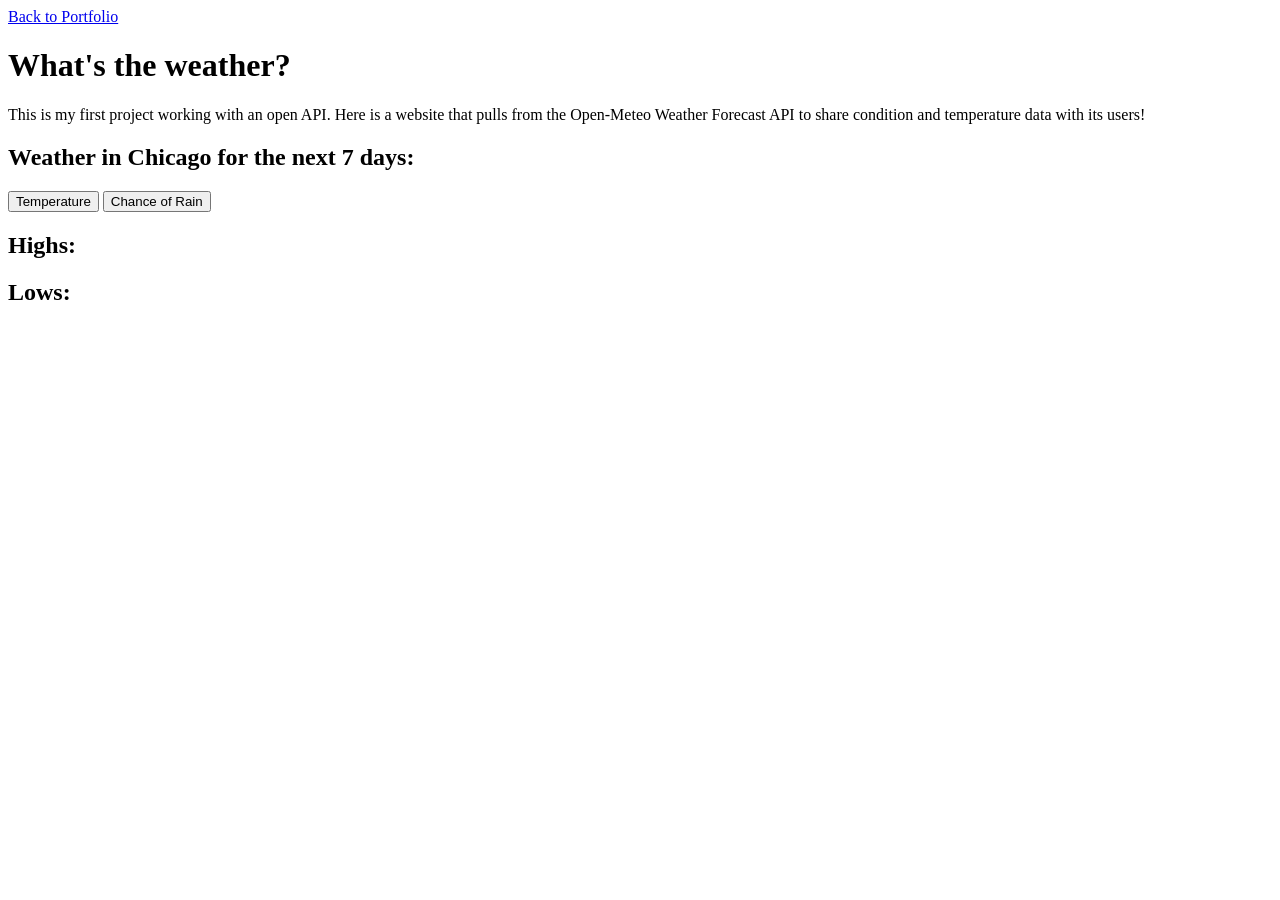
==== openapi/openapi.html @ 9a56d896 "added open api page" ====
<!DOCTYPE html>
<html>
    <head>
        <title>
            Weather API Showcase
        </title>

        <meta lang="en">

        <meta charset="UTF-8">

        <meta name="viewport" content="width=device-width, initial-scale=1.0">

        <meta name="description" content="Weather API Project">

        <link href="css/openapi.css" rel="stylesheet">
    </head>

    <body>
        <nav>
            <a href="../index.html">Back to Portfolio</a>
        </nav>

        <h1>What's the weather?</h1>

        <p>This is my first project working with an open API. Here is a website that pulls from the Open-Meteo Weather Forecast API to share condition and temperature data with its users!</p>

        <h2>Weather in Chicago for the next 7 days:</h2>

        <div id="Buttons">
            <button type="button" id="Temperature">Temperature</button>
            <button type="button" id="Precipitation">Chance of Rain</button>
        </div>

        <section id="Weather">
            <h2></h2>
            <div id="weather-data">
                <h2 id="Header1">Highs:</h2>
                <ol id="maxs-chances">
    
                </ol>
                <h2 id="Header2">Lows:</h2>
                <ol id="mins">
    
                </ol>
            </div>
        </section>

        <script src="js/openapi.js"></script>
    
    </body>
</html>
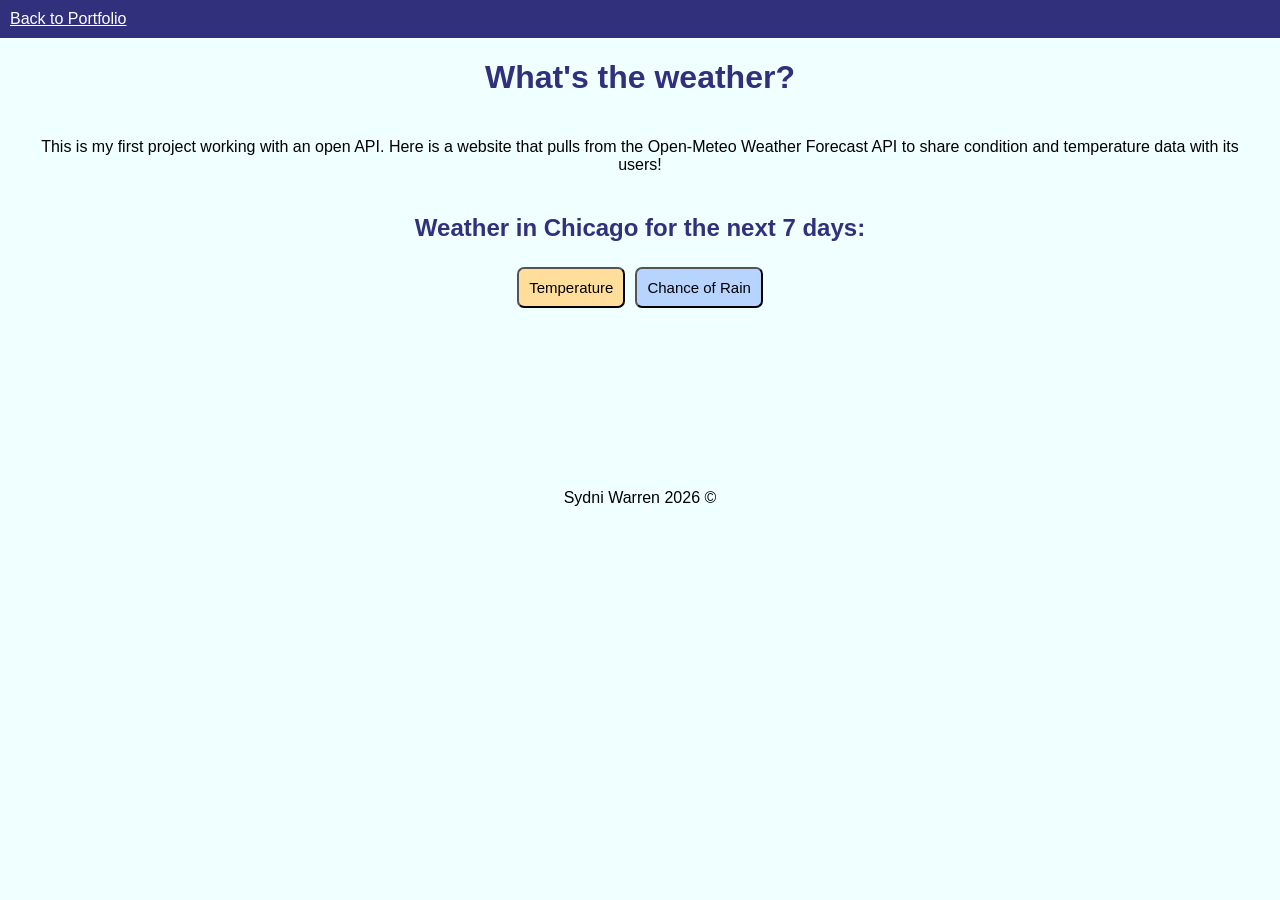
==== commit e1a7dac1: "html and css syntax error changes" ====
--- a/openapi/openapi.html
+++ b/openapi/openapi.html
@@ -13,7 +13,7 @@
 
         <meta name="description" content="Weather API Project">
 
-        <link href="css/openapi.css" rel="stylesheet">
+        <link href="CSS/openapi.css" rel="stylesheet">
     </head>
 
     <body>
@@ -46,7 +46,7 @@
             </div>
         </section>
 
-        <script src="js/openapi.js"></script>
+        <script src="JS/openapi.js"></script>
     
     </body>
 </html>
--- a/openapi/CSS/openapi.css
+++ b/openapi/CSS/openapi.css
@@ -0,0 +1,78 @@
+@import url('https://fonts.googleapis.com/css2?family=Iosevka+Charon:ital,wght@0,300;0,400;0,500;0,700;1,300;1,400;1,500;1,700&family=Rubik:ital,wght@0,300..900;1,300..900&display=swap');
+
+body {
+    margin: 0px;
+    background-color: azure;
+    color: black;
+    font-family: "Rubik", sans-serif;
+    font-optical-sizing: auto;
+    font-weight: 300;
+    font-style: normal;
+}
+
+nav {
+    padding: 10px;
+    background: rgb(48, 48, 124);
+}
+
+nav a:link {
+    color: white;
+}
+        
+nav a:visited {
+    color: white;
+}
+
+h1 {
+    color: rgb(48, 48, 124);
+    text-align: center;
+}
+
+p {
+    padding: 20px;
+    text-align: center;
+}
+
+h2 {
+    color: rgb(48, 48, 124);
+    text-align: center;
+}
+
+#Buttons {
+    display: flex;
+    margin: auto;
+    justify-content: center;
+    flex-direction: row;
+}
+
+#Temperature {
+    margin: 5px;
+    padding: 10px;
+    font-size: 15px;
+    background-color: rgb(255, 221, 154);
+    border-radius: 7px;
+}
+
+#Precipitation {
+    margin: 5px;
+    padding: 10px;
+    font-size: 15px;
+    background-color: rgb(183, 212, 255);
+    border-radius: 7px;
+}
+
+#weather-data {
+    display: flex;
+    margin: auto;
+    justify-content: center;
+    align-items: center;
+    flex-direction: column;
+}
+
+#maxs-chances {
+    font-weight: bold;
+}
+
+#mins {
+    font-weight: bold;
+}
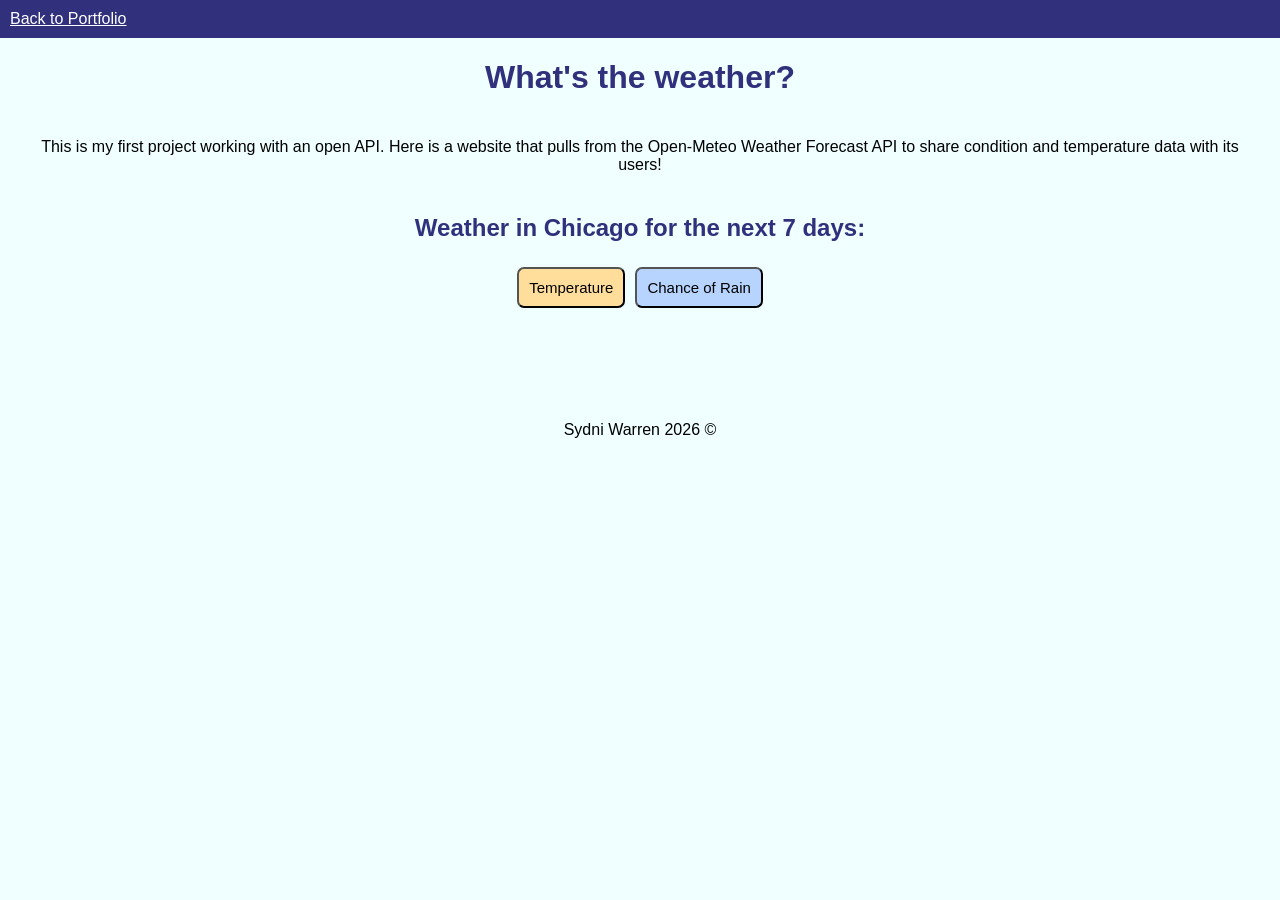
==== commit 80fcf09a: "Final Changes Made" ====
--- a/openapi/openapi.html
+++ b/openapi/openapi.html
@@ -33,13 +33,12 @@
         </div>
 
         <section id="Weather">
-            <h2></h2>
             <div id="weather-data">
-                <h2 id="Header1">Highs:</h2>
+                <h2 id="Header1"></h2>
                 <ol id="maxs-chances">
     
                 </ol>
-                <h2 id="Header2">Lows:</h2>
+                <h2 id="Header2"></h2>
                 <ol id="mins">
     
                 </ol>
--- a/openapi/CSS/openapi.css
+++ b/openapi/CSS/openapi.css
@@ -18,9 +18,9 @@
 nav a:link {
     color: white;
 }
-        
+
 nav a:visited {
-    color: white;
+    color: rgb(226, 226, 243);
 }
 
 h1 {
@@ -51,6 +51,7 @@
     font-size: 15px;
     background-color: rgb(255, 221, 154);
     border-radius: 7px;
+    
 }
 
 #Precipitation {
@@ -61,18 +62,51 @@
     border-radius: 7px;
 }
 
-#weather-data {
-    display: flex;
-    margin: auto;
-    justify-content: center;
-    align-items: center;
-    flex-direction: column;
+#Temperature:hover {
+    cursor: pointer;
 }
 
-#maxs-chances {
-    font-weight: bold;
+#Precipitation:hover {
+    cursor: pointer;
 }
 
+#Temperature:active {
+    background-color: rgb(255, 232, 187);
+}
+
+#Precipitation:active {
+    background-color: rgb(209, 227, 255);
+}
+
+#Weather {
+  display: flex;
+  justify-content: center;
+  width: 100%;
+}
+
+#weather-data {
+  margin: 0 auto;
+  text-align: center;
+  display: flex;
+  flex-direction: column;
+  align-items: center;
+  gap: 16px;
+}
+
+#maxs-chances,
 #mins {
-    font-weight: bold;
-}+  list-style: none;
+  padding: 0;
+  margin: 0;
+  display: flex;
+  justify-content: center;
+  flex-wrap: wrap;
+  gap: 10px;
+}
+
+#maxs-chances li,
+#mins li {
+  padding: 8px 12px;
+  background: rgba(48, 48, 124, 0.08);
+  border-radius: 10px;
+}
